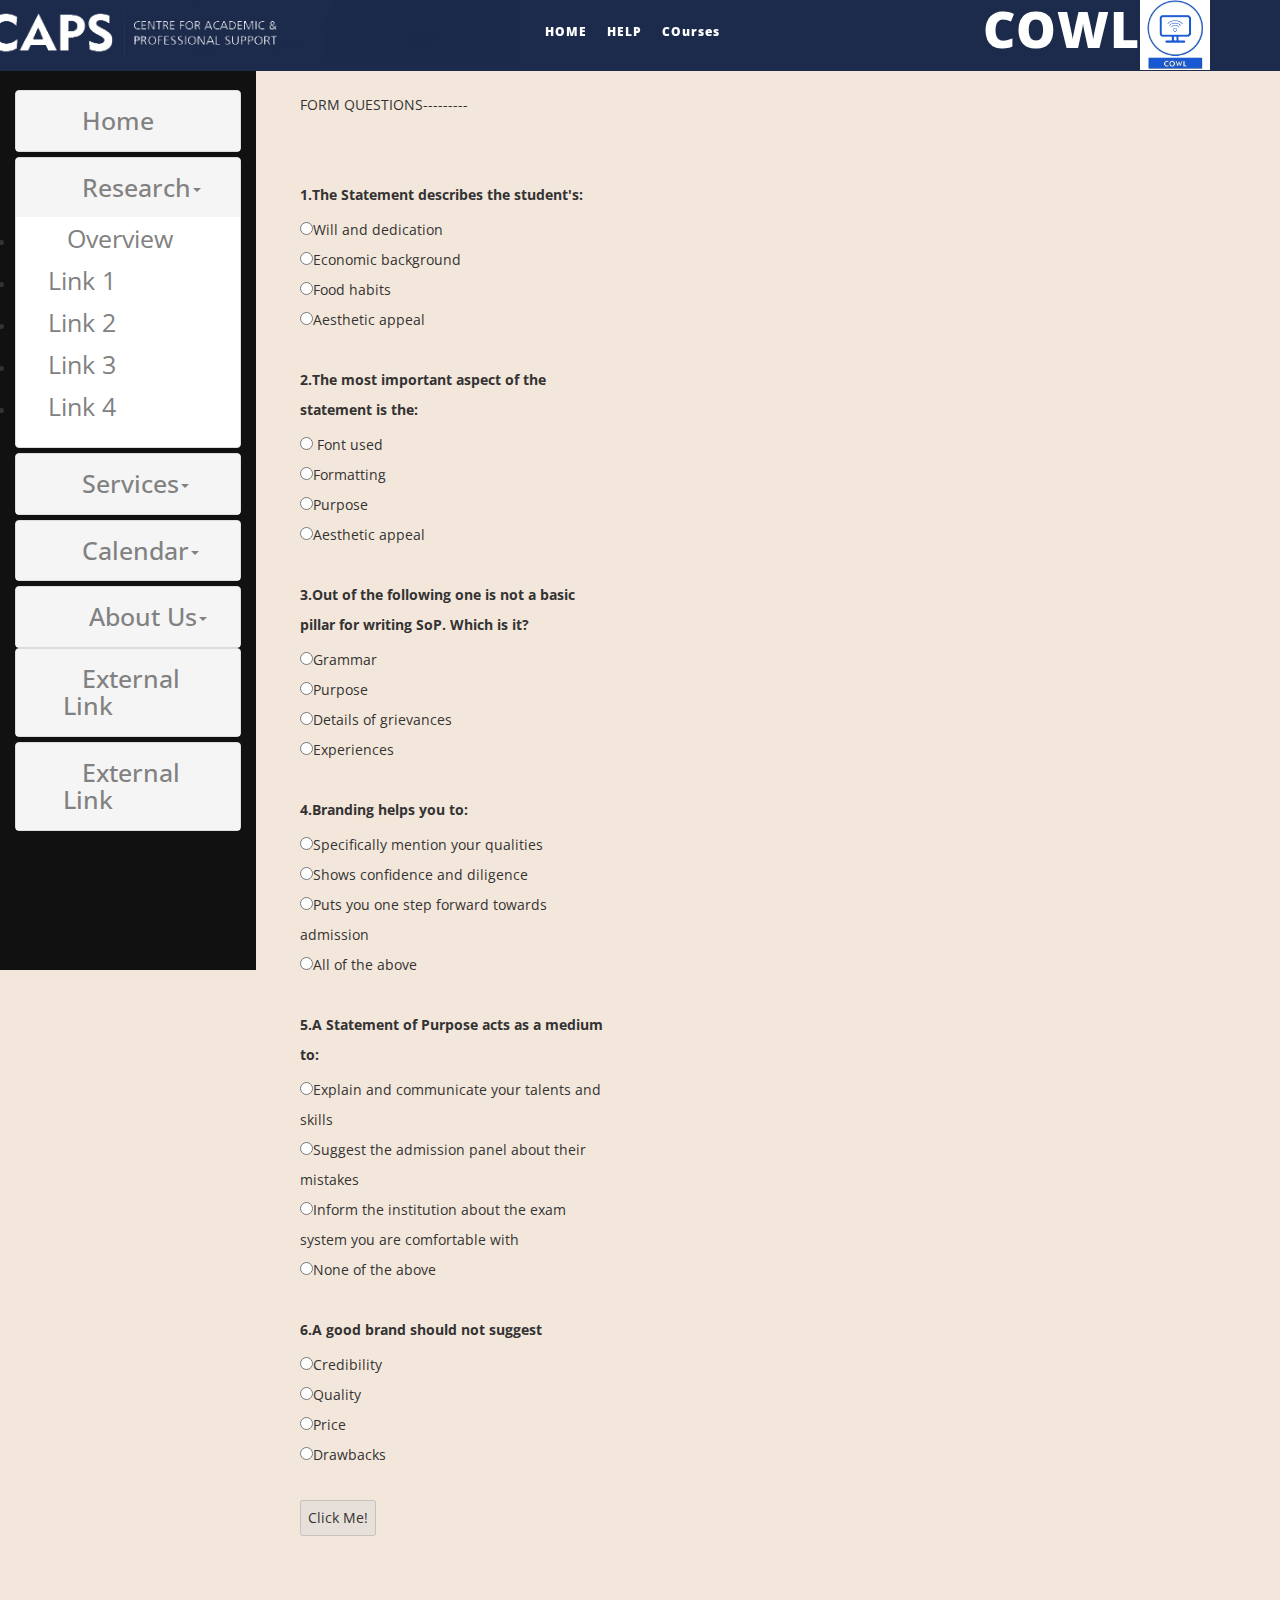
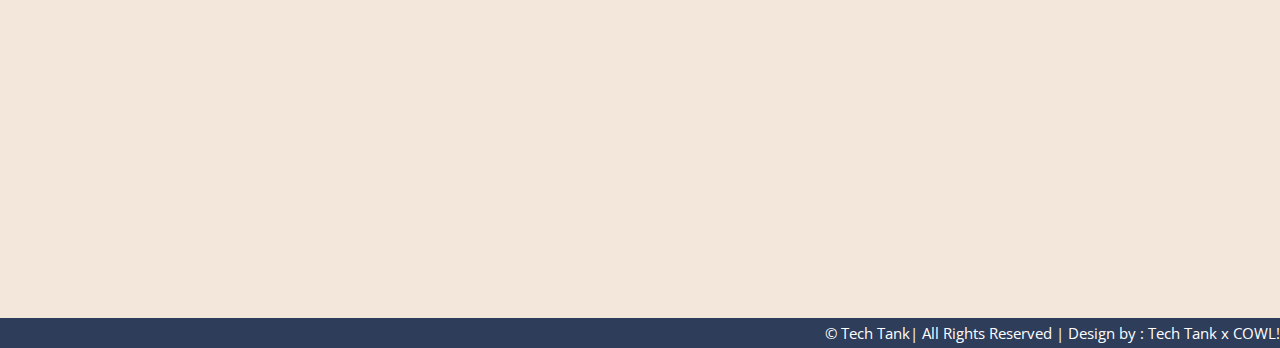
==== ques1_2.html @ 12aa324f "first commit" ====
<!DOCTYPE html>
<html xmlns="http://www.w3.org/1999/xhtml">
<head>
    <meta charset="utf-8" />
    <meta name="viewport" content="width=device-width, initial-scale=1, maximum-scale=1" />
    <meta name="description" content="" />
    <meta name="author" content="" />
    <title>COWL x CAPS</title>
    <!-- BOOTSTRAP CORE STYLE CSS -->
    <link href="assets/css/bootstrap.css" rel="stylesheet" />
    <!-- FONT AWESOME CSS -->
<link href="assets/css/font-awesome.min.css" rel="stylesheet" />
     <!-- FLEXSLIDER CSS -->
<link href="assets/css/flexslider.css" rel="stylesheet" />
    <!-- CUSTOM STYLE CSS -->
    <link href="assets/css/style.css" rel="stylesheet" />    
  <!-- Google	Fonts -->
	<link href='http://fonts.googleapis.com/css?family=Open+Sans:400,700,300' rel='stylesheet' type='text/css' />
    
    
    <script>


function validate_ans()
{
	window.location.href = 'ques_3.html';
}


function myfunction()
{
	var correctAnswers = 0;

	var q1=document.f1.ques1;  
	var q2=document.f1.ques2;  
	var q3=document.f1.ques3;  
	var q4=document.f1.ques4; 
	var q5=document.f1.ques5;  
	var q6=document.f1.ques6;

		
  
	var k=0;

	for(var j=0;j<q1.length;j++)
	{
	   if(q1[j].checked)
		{
		k=1;
		if(q1[j].value == 'Will and dedication') 
		{
	            	correctAnswers++;
		}
        }
    }
	for(var j=0;j<q2.length;j++)
	{
	   if(q2[j].checked)
		{
		k=2;
		if(q2[j].value == 'Purpose') 
		{
	            	correctAnswers++;
		}
		}
	}
	for(var j=0;j<q3.length;j++)
	{
	   if(q3[j].checked)
		{
		k=3;
		if(q3[j].value == 'Details of grievances') 
		{
	            	correctAnswers++;
		}
		}
	}
	for(var j=0;j<q4.length;j++)
	{
	   if(q4[j].checked)
		{
		k=4;
		if(q4[j].value == 'All of the above') 
		{
	            	correctAnswers++;
		}
		}
	}
	for(var j=0;j<q5.length;j++)
	{
	   if(q5[j].checked)
		{
		k=5;
		if(q5[j].value == 'Explain and communicate your talents and skills') 
		{
	            	correctAnswers++;
		}
		}
	}
	for(var j=0;j<q6.length;j++)
	{
	   if(q6[j].checked)
		{
		k=6;
		if(q6[j].value == 'Drawbacks') 
		{
	            	correctAnswers++;
		}
		}
	}
	if(k==6)
	{
		document.getElementById("p1").disabled = false;     
		//alert("You can move to next page"); 
		alert(correctAnswers);

	}


}

function button_disable()
{
document.getElementById("p1").disabled = true;
}
</script>
</head>
<body onload =button_disable()>
    <div class="navbar navbar-inverse navbar-fixed-top" id="menu">
        <div class="container ">
             <a class="navbar-right navbar-center text" href="#">COWL<img class="logo-custom" src="assets/img/COWL.jpg" height="70px"></a>
            <div class="navbar-header navbar-center">
                <button type="button" class="navbar-toggle" data-toggle="collapse" data-target=".navbar-collapse">
                    <span class="icon-bar"></span>
                    <span class="icon-bar"></span>
                    <span class="icon-bar"></span>
                    
                </button>
                <a class="navbar-brand" href="#"><img class="logo-custom" src="assets/img/caps_logo.png" width="550px"></a>
                
            </div>
            <div class="navbar-collapse collapse move-me">
                <ul class="nav navbar-nav navbar-center">
                    <li><a href="#">HOME</a></li>
                    <li><a href="#">HELP</a></li>
                    <li><a href="#">COurses</a></li>
                </ul>
            </div>
           
        </div>
       
    </div>
     <div class="sidenav">
           <div id="sidenav1">
    <div class="navbar-header">
      <button type="button" class="navbar-toggle" data-toggle="collapse" data-target="#sideNavbar"> <span class="icon-bar"></span> <span class="icon-bar"></span> <span class="icon-bar"></span> </button>
    </div>
    <div class="collapse navbar-collapse" id="sideNavbar">
      <div class="panel-group" id="accordion">
        <div class="panel panel-default">
          <div class="panel-heading">
            <h4 class="panel-title"><a href=""><span class="glyphicon glyphicon-home"></span>Home</a> </h4>
          </div>
        </div>
        <div class="panel panel-default">
          <div class="panel-heading">
            <h4 class="panel-title"> <a data-toggle="collapse" data-parent="#accordion" href="#collapseOne"><span class="glyphicon glyphicon-book"> </span>Research<span class="caret"></span></a> </h4>
          </div>
          <!-- Note: By adding "in" after "collapse", it starts with that particular panel open by default; remove if you want them all collapsed by default --> 
          <div id="collapseOne" class="panel-collapse collapse in">
            <ul class="list-group">
              <li class="navlink2"><a href=""><span class="glyphicon glyphicon-book"></span>Overview</a></li>
              <li><a href="" class="navlink">Link 1</a></li>
              <li><a href="" class="navlink">Link 2</a></li>
              <li><a href="" class="navlink">Link 3</a></li>
              <li><a href="" class="navlink">Link 4</a></li>
            </ul>
          </div>
        </div>
        <div class="panel panel-default">
          <div class="panel-heading">
            <h4 class="panel-title"> <a data-toggle="collapse" data-parent="#accordion" href="#collapseTwo"><span class="glyphicon glyphicon-cog"> </span>Services<span class="caret"></span></a> </h4>
          </div>
          <div id="collapseTwo" class="panel-collapse collapse">
            <ul class="list-group">
              <li class="navlink2"><a href="" class="navlink"><span class="glyphicon glyphicon-cog"></span>Overview</a></li>
              <li><a href="" class="navlink">Link 1</a></li>
              <li><a href="" class="navlink">Link 2</a></li>
              <li><a href="" class="navlink">Link 3</a></li>
            </ul>
          </div>
        </div>
        <div class="panel panel-default">
          <div class="panel-heading">
            <h4 class="panel-title"> <a data-toggle="collapse" data-parent="#accordion" href="#collapseThree"><span class="glyphicon glyphicon-calendar"> </span>Calendar<span class="caret"></span></a> </h4>
          </div>
          <div id="collapseThree" class="panel-collapse collapse">
            <ul class="list-group">
              <li class="navlink2"><a href=""><span class="glyphicon glyphicon-calendar"></span>Overview</a></li>
              <li><a href="" class="navlink">Link 1</a></li>
              <li><a href="" class="navlink">Link 2</a></li>
              <li><a href="" class="navlink">Link 3</a></li>
              <li><a href="" class="navlink">Link 4</a></li>
            </ul>
          </div>
        </div>
        <div class="panel panel-default">
          <div class="panel-heading">
            <h4 class="panel-title"> <a data-toggle="collapse" data-parent="#accordion" href="#collapseFour"><span class="glyphicon glyphicon-user"></span> About Us<span class="caret"></span></a></h4>
          </div>
          <div id="collapseFour" class="panel-collapse collapse">
            <ul class="list-group">
              <li><a href="" class="navlink">Link 1</a></li>
              <li><a href="" class="navlink">Link 2</a></li>
              <li><a href="" class="navlink">Link 3</a></li>
              <li><a href="" class="navlink">Link 4</a></li>
              <li><a href="" class="navlink">Link 5</a></li>
            </ul>
          </div>
        </div>
        <!-- This is in case you want to add additional links that will only show once the Nav button is engaged; delete if you don't need -->
        <div class="menu-hide">
          <div class="panel panel-default">
            <div class="panel-heading">
              <h4 class="panel-title"><a href=""><span class="glyphicon glyphicon-new-window"></span>External Link</a> </h4>
            </div>
          </div>
          <div class="panel panel-default">
            <div class="panel-heading">
              <h4 class="panel-title"><a href=""><span class="glyphicon glyphicon-new-window"></span>External Link</a> </h4>
            </div>
          </div>
        </div>
        <!-- end hidden Menu items --> 
      </div>
            
        </div>
         </div>
    </div>
    
    <!--END OF ALL MENUS---->
    
    <div class="main">
        <div class="row">
        <div class="col-lg-4 col-md-4 col-sm-4">
            <form name="f1" action="">
FORM QUESTIONS--------- <br><br><br>
<label>1.The Statement describes the student's:</label>
<br><input type="radio"  onclick="myfunction()" name="ques1" value="ans1">Will and dedication<br>
   <input type="radio" onclick="myfunction()" name="ques1" value="ans2">Economic background<br>
   <input type="radio" onclick="myfunction()" name="ques1" value="ans3">Food habits<br>
   <input type="radio" onclick="myfunction()" name="ques1" value="ans4">Aesthetic appeal<br><br>

<label>2.The most important aspect of the statement is the:</label>
<br><input type="radio" onclick="myfunction()" name="ques2" value="ans1"> Font used<br>
   <input type="radio" onclick="myfunction()" name="ques2" value="ans2">Formatting<br>
   <input type="radio" onclick="myfunction()" name="ques2" value="ans3">Purpose<br>
   <input type="radio" onclick="myfunction()" name="ques2" value="ans4">Aesthetic appeal <br><br>

<label>3.Out of the following one is not a basic pillar for writing SoP. Which is it?</label>
<br><input type="radio" onclick="myfunction()" name="ques3" value="ans1">Grammar<br>
   <input type="radio" onclick="myfunction()" name="ques3" value="ans2">Purpose<br>
   <input type="radio"  onclick="myfunction()" name="ques3" value="ans3">Details of grievances<br>
   <input type="radio" onclick="myfunction()" name="ques3" value="ans4">Experiences <br><br>

<label>4.Branding helps you to:</label>
<br><input type="radio" onclick="myfunction()" name="ques4" value="ans1">Specifically mention your qualities<br>
   <input type="radio" onclick="myfunction()" name="ques4" value="ans2">Shows confidence and diligence<br>
   <input type="radio" onclick="myfunction()" name="ques4" value="ans3">Puts you one step forward towards admission<br>
   <input type="radio" onclick="myfunction()" name="ques4" value="ans4">All of the above<br><br>


<label>5.A Statement of Purpose acts as a medium to:</label>
<br><input type="radio" onclick="myfunction()" name="ques5" value="ans1">Explain and communicate your talents and skills<br>
   <input type="radio" onclick="myfunction()" name="ques5" value="ans2">Suggest the admission panel about their mistakes <br>
   <input type="radio" onclick="myfunction()" name="ques5" value="ans3">Inform the institution about the exam system you are comfortable with <br>
   <input type="radio" onclick="myfunction()" name="ques5" value="ans4">None of the above<br><br>


<label>6.A good brand should not suggest</label>
<br><input type="radio" onclick="myfunction()" name="ques6" value="ans1">Credibility<br>
   <input type="radio" onclick="myfunction()" name="ques6" value="ans2">Quality<br>
   <input type="radio" onclick="myfunction()" name="ques6" value="ans3">Price<br>
   <input type="radio" onclick="myfunction()" name="ques6" value="ans4">Drawbacks<br><br>


<button type="button" id ="p1" onclick = "validate_ans()">Click Me!</button> 
</form>
           


        </div>
        </div>
             <div class="row set-row-pad"  >
    <div class="col-lg-4 col-md-4 col-sm-4   col-lg-offset-1 col-md-offset-1 col-sm-offset-1 " data-scroll-reveal="enter from the bottom after 0.4s">

                    <h2 ><strong>Our Location </strong></h2>
        <hr />
                    <div >
                        <h4>Room No. 910, 9th Floor, Central Block,</h4>
                        <h4>Christ University,<br>Bangalore-560029</h4>
                        <h4><strong>Call:</strong>  # </h4>
                        <h4><strong>Email: </strong>info@caps.christuniversity.in</h4>
                        <h4><strong>Website: </strong>www.christuniversity.in</h4>
                    </div>
                </div>
                </div>
               
     <!-- CONTACT SECTION END-->
   
    </div>
     <div id="footer">
        
          &copy Tech Tank| All Rights Reserved |  <a href="http://binarytheme.com" style="color: #fff" target="#">Design by : Tech Tank x COWL!</a>
    </div>
     <!-- FOOTER SECTION END-->
   
    <!--  Jquery Core Script -->
    <script src="assets/js/jquery-1.10.2.js"></script>
    <!--  Core Bootstrap Script -->
    <script src="assets/js/bootstrap.js"></script>
    <!--  Flexslider Scripts --> 
         <script src="assets/js/jquery.flexslider.js"></script>
     <!--  Scrolling Reveal Script -->
    <script src="assets/js/scrollReveal.js"></script>
    <!--  Scroll Scripts --> 
    <script src="assets/js/jquery.easing.min.js"></script>
    <!--  Custom Scripts --> 
         <script src="assets/js/custom.js"></script>
        

</body>
</html>
---- assets/css/style.css ----
/*=============================================================
    Authour URI: www.binarytheme.com
    License: Commons Attribution 3.0

    http://creativecommons.org/licenses/by/3.0/

    100% To use For Personal And Commercial Use.
    IN EXCHANGE JUST GIVE US CREDITS AND TELL YOUR FRIENDS ABOUT US
   
    ========================================================  */

/* =============================================================
   GENERAL STYLES
 ============================================================ */
body {
    font-family: 'Open Sans', sans-serif;
    line-height: 30px;
    font-size: 14px;
    background: #F3E7DB;
}

.set-pad {
    padding-top:35px;
}
.set-row-pad {
    padding-top:30px;
    padding-bottom:50px;
}
/*=====================================
  NAVBAR STYLES 
    ===================================*/

.logo-custom {
    max-height: 100px;
}

#menu {
    background-color: rgba(28, 43, 75, 1);
    color: #fff;
    font-size: 12px;
    font-weight: 900;
    letter-spacing: 1px;
    min-height: 70px;
}


.navbar-inverse {
    border-color: transparent;
}

    .navbar-inverse .navbar-nav > li > a, .navbar-inverse .navbar-nav > li > a:hover {
        color: #FFF;
        padding: 22px 10px;
    }

.slidernew {
    background-color: rgba(28, 43, 75, 1);
}

/*=====================================
  HOME STYLES 
    ===================================*/
.home-sec {
    padding-top: 10px;
    padding-bottom: 60px;
    background: url(../img/header.jpg) no-repeat center center;
    padding: 0;
    -webkit-background-size: cover;
    background-size: cover;
    color: #fff;
    background-attachment: fixed;
}

    .home-sec .overlay {
        background: rgba(38, 57, 88, 0.89);
        min-height: 500px;
    }

    .home-sec h1 {
        color: #fff;
        font-weight: 900;
        font-size: 50px;
        text-transform: uppercase;
        padding-bottom: 35px;
    }

    .home-sec h3 {
        text-transform: uppercase;
    }



.set-flexi {
    -webkit-box-shadow: 0 1px 4px rgba(0, 0, 0, 0);
    -moz-box-shadow: 0 1px 4px rgba(0, 0, 0, 0);
    -o-box-shadow: 0 1px 4px rgba(0, 0, 0, 0);
    box-shadow: 0 1px 4px rgba(0, 0, 0, 0);
    background-color: transparent;
    border: 0px solid #000;
    padding-top: 120px;
}

.flex-control-nav {
    display: none!important;
}

.set-flexi a {
    margin: 5px;
}
/*=====================================
  TAG LINE STYLES 
    ===================================*/

.tag-line {
    background: #E9E9E9;
    color: #000;
}

    .tag-line h2 {
        font-size: 20px;
        font-weight: 900;
        padding: 5px 10px 10px 5px;
        color: #005E5A;
    }

        .tag-line h2 > i {
            margin-left: 8px;
            margin-right: 8px;
        }
/*=====================================
  HEADER LINE STYLES 
    ===================================*/
.header-line {
    font-weight: 900;
    font-size: 25px;
    padding-bottom: 5px;
    padding-top: 25px;
    color: #000;
}

h1::after {
    content: " ";
    border: solid 2px #2f9484;
    display: block;
    width: 200px;
    margin: 12px auto;
}

/*=====================================
  ABOUT STYLES 
  ===================================*/
.about-div {
    padding: 30px;
    border: solid rgba(38, 57, 88, 0.89);
    box-shadow:  7px 5px 5px #666666;
}

.icon-round-border {
    border: 10px double #1A94C4;
    color: #2f9484;
    text-align: center;
    padding-top: 15px;
    height: 100px;
    width: 100px;
    border-radius: 50%;
    cursor: pointer;
    -webkit-transition: 0.3s;
    -moz-transition: 0.3s;
    -o-transition: 0.3s;
    transition: 0.3s;
}

    .icon-round-border:hover {
        color: #fff;
        border: 10px double #fff;
        background-color: #1A94C4;
        -webkit-transition: 0.3s;
        -moz-transition: 0.3s;
        -o-transition: 0.3s;
        transition: 0.3s;
    }

.about-div hr {
    border: 1px solid #1A94C4;
}

.about-div h3 {
    font-size: 25px;
    font-weight: 700;
    text-transform: uppercase;
}

.about-div p {
    padding-top: 10px;
}

.btn-set {
    border-radius: 0px;
    -webkit-border-radius: 0px;
    -moz-border-radius: 0px;
    margin-bottom: 20px;
}
/*=====================================
  FACULTY STYLES 
  ===================================*/
#faculty-sec {
    background-color: #000;
    color: #fff;
}

    #faculty-sec .header-line {
        color: #fff;
    }
.faculty-div h4 {
    line-height:30px;
    font-weight:700;
}
.faculty-div {
    padding: 30px;
    clear: both;
}

    .faculty-div hr {
        border: 1px solid #1A94C4;
    }

    .faculty-div h3 {
        font-size: 25px;
        font-weight: 700;
        text-transform: uppercase;
    }

    .faculty-div p {
        padding-top: 10px;
        padding-bottom: 15px;
    }

    .faculty-div img {
        border: 10px double #fff;
    }

/*=====================================
  CONTACT STYLES 
  ===================================*/
#contact-sec {
    padding-top: 10px;
    padding-bottom: 60px;
    background: url(../img/contact.jpg) no-repeat center center;
    padding: 0;
    -webkit-background-size: cover;
    background-size: cover;
    color: #fff;
    background-attachment: fixed;
}

#contact-sec .overlay {
        background: rgba(0, 0, 0, 0.76);
        min-height: 600px;
    }

    #contact-sec h1 {
        color:#fff;
    }
#contact-sec .form-control{
    background-color:rgba(255, 255, 255, 0);
    color:#fff;
}
/*=====================================
  Footer STYLES 
  ===================================*/
#footer {
    /*padding:5px 20px;*/
    background-color:#2d3d5a;
    text-align:right;
    color:#fff;
    font-size:15px;
    
    
}

.text
{
    color: white;
    font-size: 50px;
    
}



.sidenav {
    
    height: 100%;
    width: 20%;
    position: fixed;
    z-index: 1;
    top: 70px;
    background-color: #111;
    overflow-x: hidden;
    padding-top: 20px;
    
}

.sidenav a {
    padding: 6px 6px 6px 32px;
    text-decoration: none;
    font-size: 25px;
    color: #818181;
    display: block;
}

.sidenav a:hover {
    color: #cc982d;
}

.main {
    margin-left: 300px; /* Same as the width of the sidenav */
    margin-top: 90px;
}

@media screen and (max-height: 450px) {
  .sidenav {padding-top: 0px;}
  .sidenav a {font-size: 18px;}
}
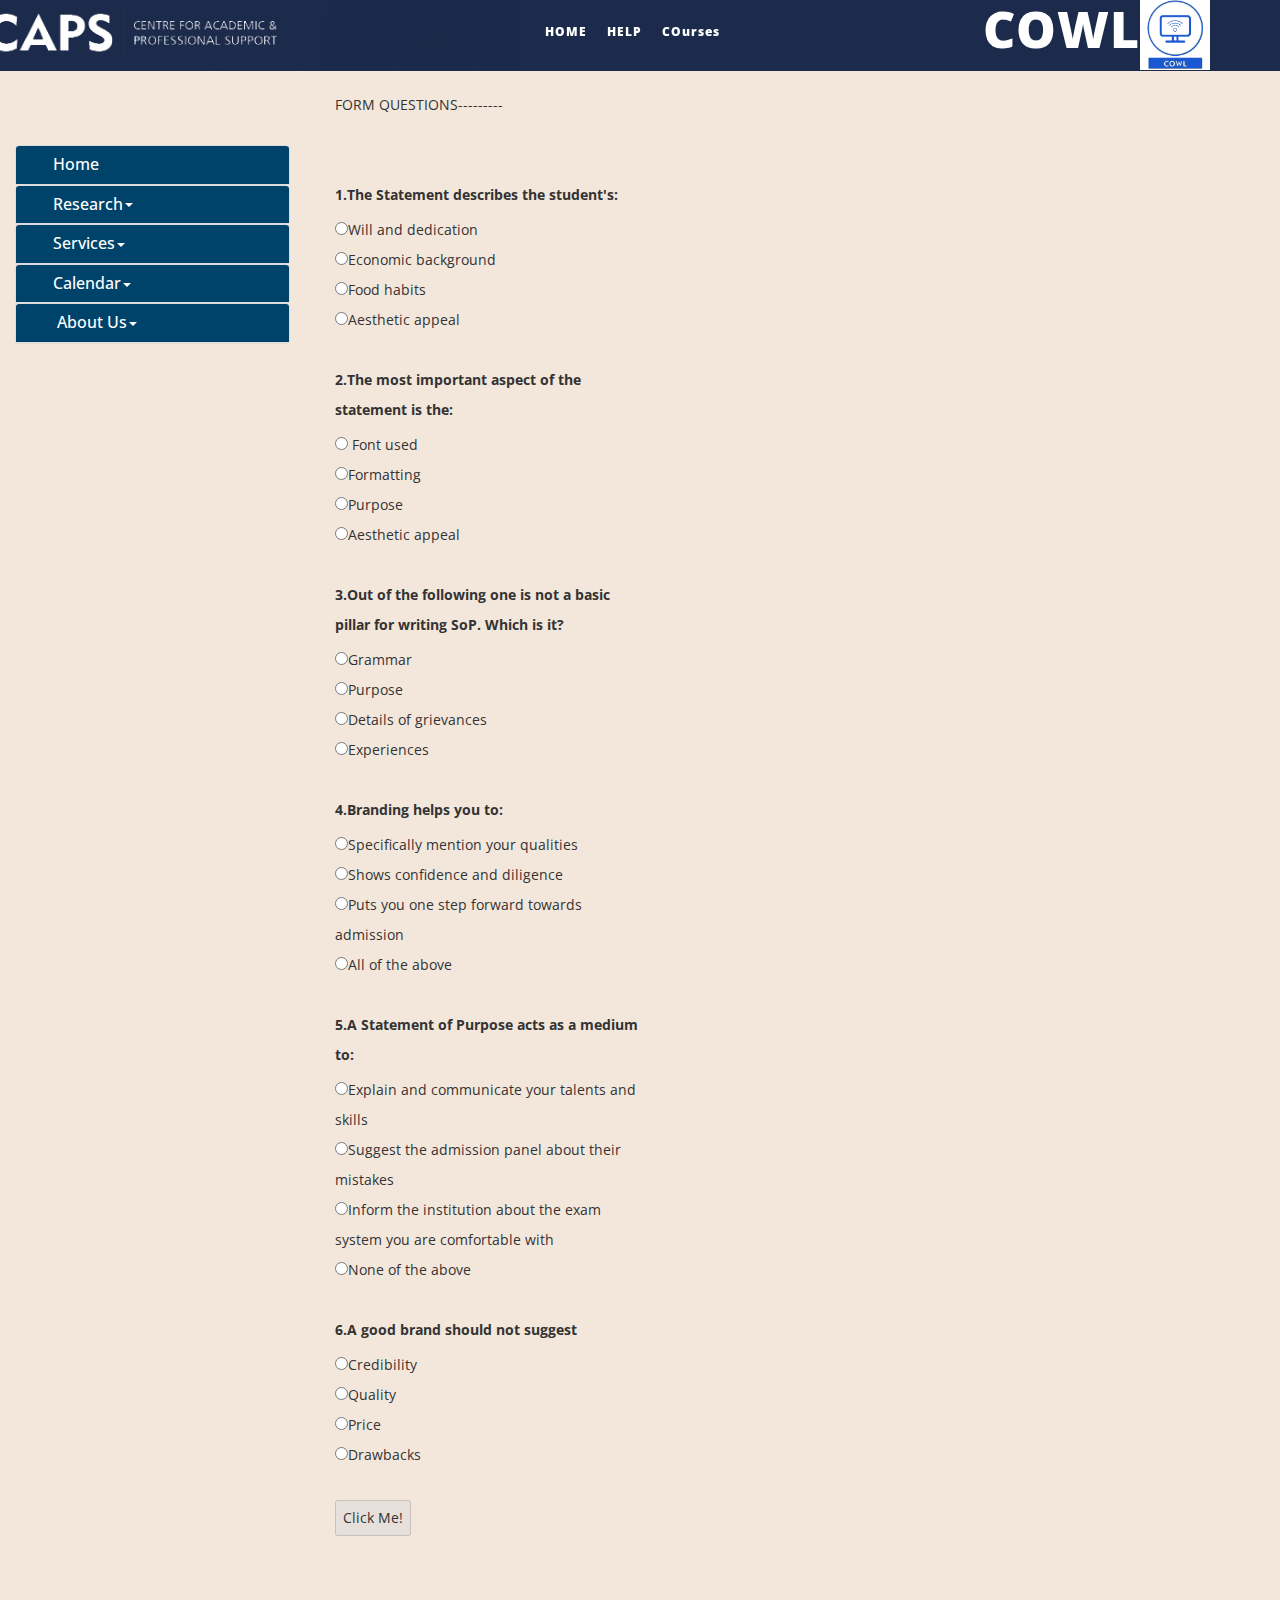
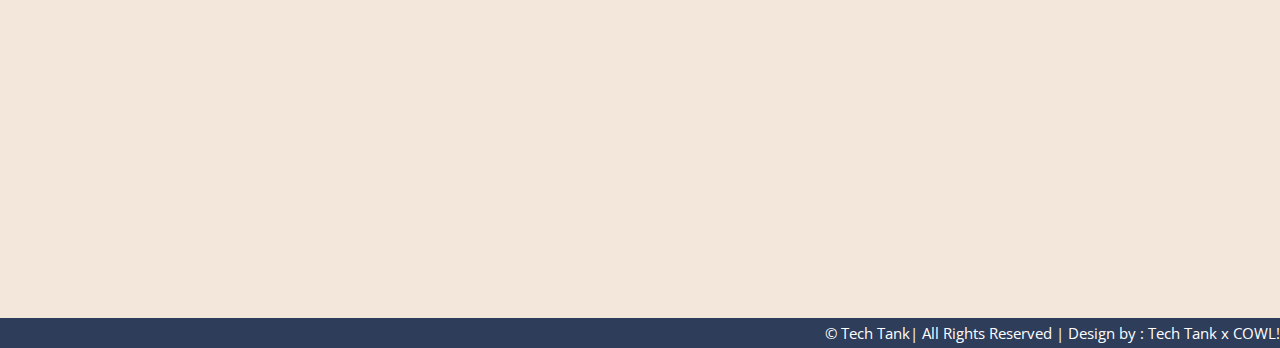
==== commit fc6a88c5: "first commit" ====
--- a/ques1_2.html
+++ b/ques1_2.html
@@ -150,9 +150,9 @@
         </div>
        
     </div>
-     <div class="sidenav">
-           <div id="sidenav1">
-    <div class="navbar-header">
+    <div class="col-md-3 margin_top_sidenav">
+  <div id="sidenav1">
+    <div class="navbar-header ">
       <button type="button" class="navbar-toggle" data-toggle="collapse" data-target="#sideNavbar"> <span class="icon-bar"></span> <span class="icon-bar"></span> <span class="icon-bar"></span> </button>
     </div>
     <div class="collapse navbar-collapse" id="sideNavbar">
@@ -167,7 +167,7 @@
             <h4 class="panel-title"> <a data-toggle="collapse" data-parent="#accordion" href="#collapseOne"><span class="glyphicon glyphicon-book"> </span>Research<span class="caret"></span></a> </h4>
           </div>
           <!-- Note: By adding "in" after "collapse", it starts with that particular panel open by default; remove if you want them all collapsed by default --> 
-          <div id="collapseOne" class="panel-collapse collapse in">
+          <div id="collapseOne" class="panel-collapse collapse"><!-- <div id="collapseOne" class="panel-collapse collapse in">  FOR AN OPEN PANEL-->
             <ul class="list-group">
               <li class="navlink2"><a href=""><span class="glyphicon glyphicon-book"></span>Overview</a></li>
               <li><a href="" class="navlink">Link 1</a></li>
@@ -233,11 +233,9 @@
         </div>
         <!-- end hidden Menu items --> 
       </div>
-            
-        </div>
-         </div>
-    </div>
-    
+    </div>
+  </div>
+</div>
     <!--END OF ALL MENUS---->
     
     <div class="main">
--- a/assets/css/style.css
+++ b/assets/css/style.css
@@ -286,38 +286,125 @@
 }
 
 
-
-.sidenav {
+/********* SIDE NAV BAR ***********/
+.margin_top_sidenav
+{
+    margin-top: 20px;
+}
+a {
     
-    height: 100%;
-    width: 20%;
-    position: fixed;
-    z-index: 1;
-    top: 70px;
-    background-color: #111;
-    overflow-x: hidden;
-    padding-top: 20px;
-    
-}
-
-.sidenav a {
-    padding: 6px 6px 6px 32px;
-    text-decoration: none;
-    font-size: 25px;
-    color: #818181;
-    display: block;
-}
-
-.sidenav a:hover {
-    color: #cc982d;
-}
-
-.main {
-    margin-left: 300px; /* Same as the width of the sidenav */
+color:#000;
+}
+
+li {
+list-style:none;
+} 
+
+.panel-default>.panel-heading {
+    color: #fff;
+    background-color: #00436a;
+    border-color: #ddd;
+}
+
+.panel-group .panel+.panel {
+    margin-top: 0px;
+}
+.panel-group {
+	margin-top: 35px;
+}
+.panel-collapse {
+	background-color:rgba(220, 213, 172, 0.5);
+}
+
+.glyphicon { 
+margin-right:10px; 
+}
+
+
+ul.list-group {
+	margin:0px;
+}
+
+ul.bulletlist li {
+	list-style:disc;
+}
+
+
+ul.list-group  li a {
+ display:block;
+ padding:5px 0px 5px 15px;
+ text-decoration:none;
+}
+
+ul.list-group li {
+	border-bottom: 1px dotted rgba(0,0,0,0.2);
+}
+	
+
+ul.list-group  li a:hover, ul li a:focus {
+ color:#fff;
+ background-color: #00436a;
+}
+
+.panel-title a:hover,
+.panel-title a:active,
+.panel-title a:focus,
+.panel-title .open a:hover,
+.panel-title .open a:active,
+.panel-title .open a:focus
+ {
+	text-decoration:none;
+	color:#fff;
+}
+
+.panel-title>.small, .panel-title>.small>a, .panel-title>a, .panel-title>small, .panel-title>small>a {
+        display: block;
+}
+
+@media (min-width: 768px){
+.navbar-collapse.collapse 
+	{
+        
+    display: block!important;
+    height: auto!important;
+    padding-bottom: 0;
+    overflow: visible!important;
+	padding-left:0px; 
+}
+}
+
+@media (min-width: 992px){
+.menu-hide {
+    display: none;
+}
+
+}
+.menu-hide .panel-default>.panel-heading {
+    color: #fff;
+    background-color: #8e8c8c;
+    border-color: #ddd;
+}
+
+/********** END SIDEBAR *************/
+
+/********** NAVBAR TOGGLE *************/
+
+.navbar-toggle .icon-bar {
+    background-color: #fff;
+}
+.navbar-toggle {
+      
+    padding: 11px 10px;
+    margin-top: 8px;
+    margin-right: 15px;
+    margin-bottom: 8px;
+    background-color: #a32638;
+    border-radius: 0px;
+}
+
+/********** END NAVBAR TOGGLE *************/
+.main
+{
     margin-top: 90px;
-}
-
-@media screen and (max-height: 450px) {
-  .sidenav {padding-top: 0px;}
-  .sidenav a {font-size: 18px;}
+    margin-left: 300px;
 }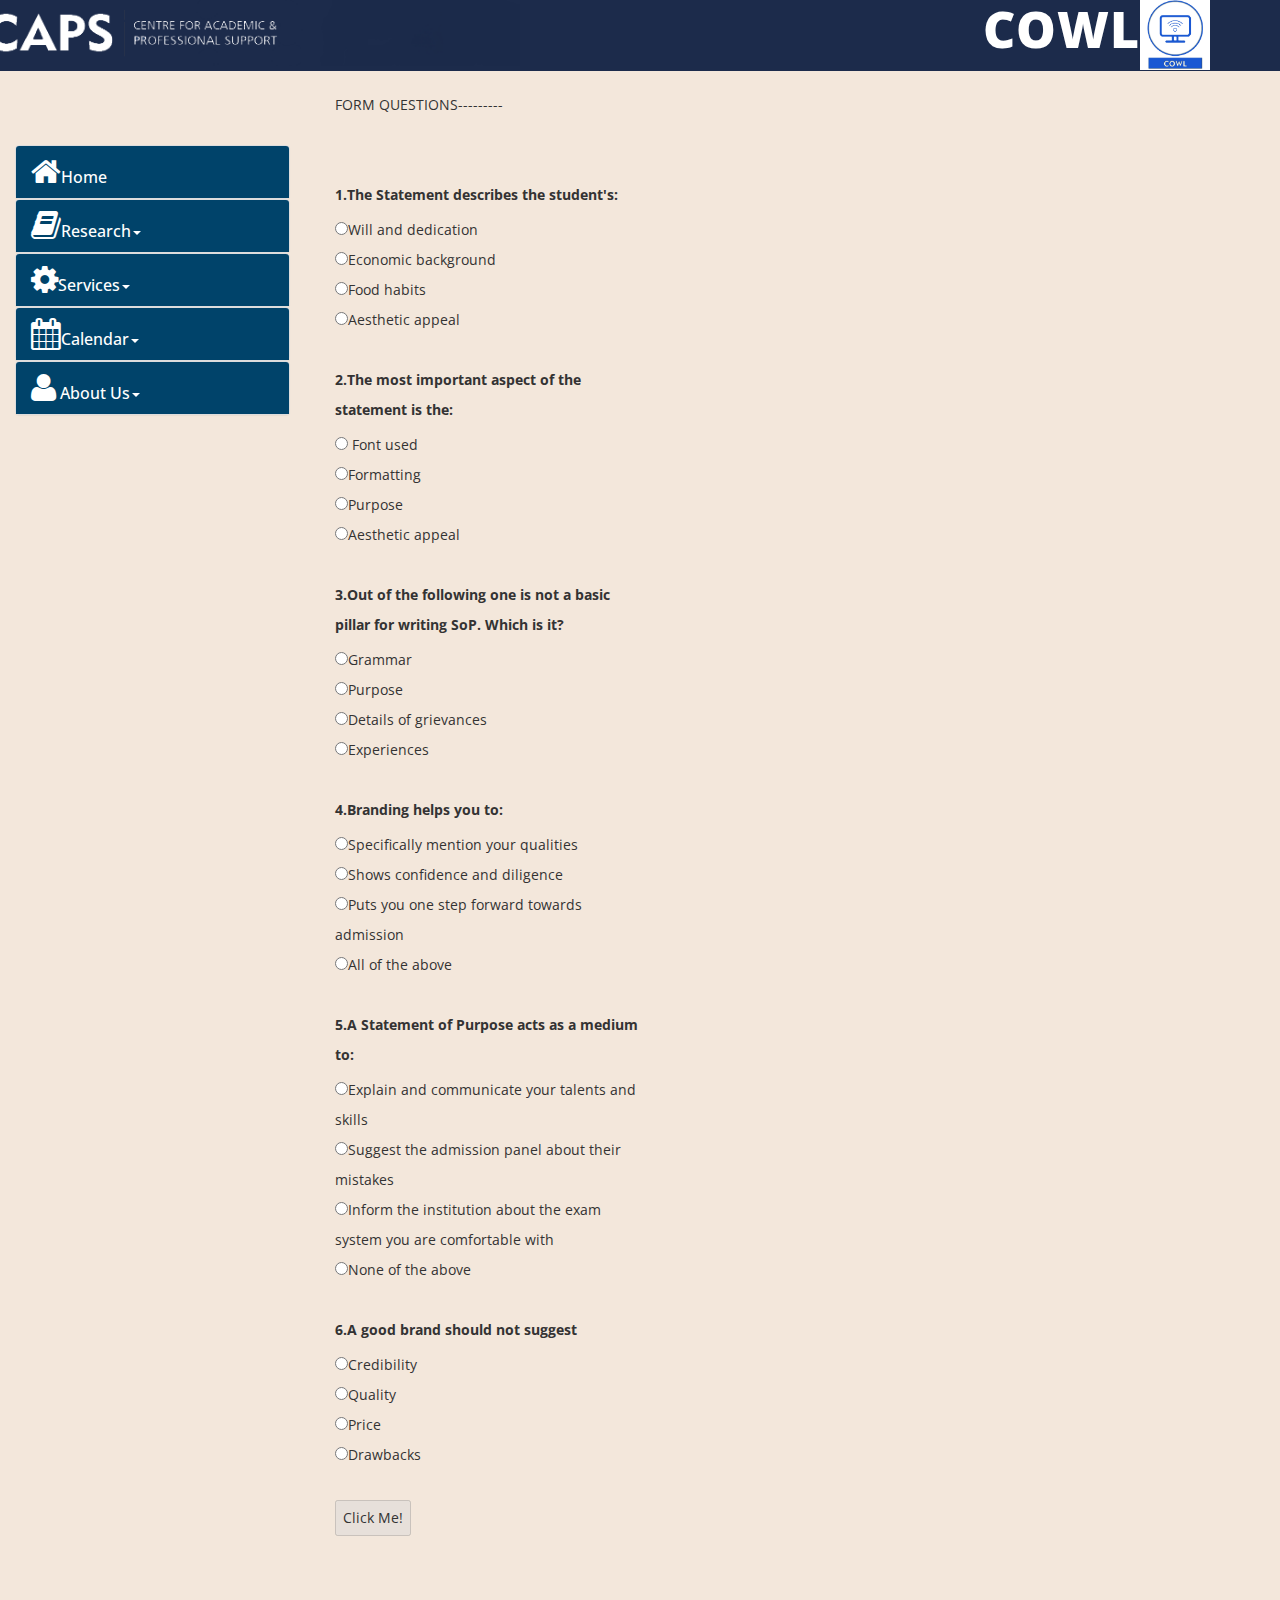
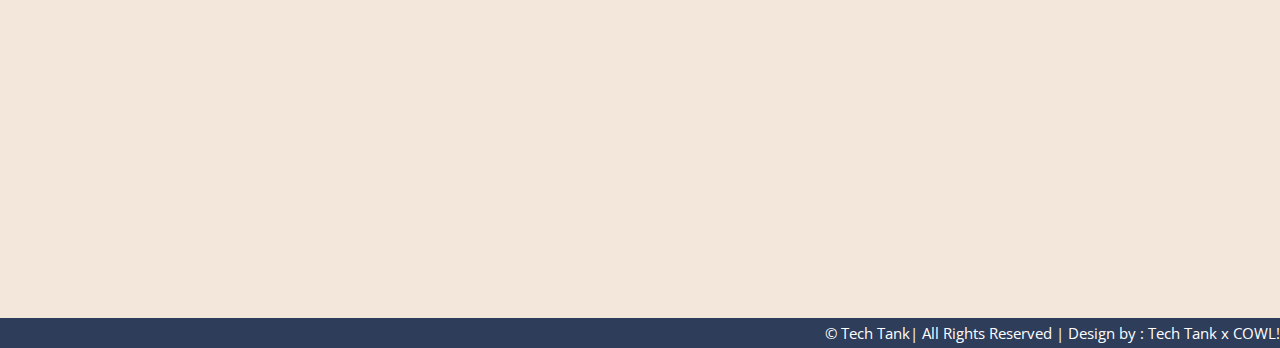
==== commit babb70bd: "first commit" ====
--- a/ques1_2.html
+++ b/ques1_2.html
@@ -128,7 +128,7 @@
 <body onload =button_disable()>
     <div class="navbar navbar-inverse navbar-fixed-top" id="menu">
         <div class="container ">
-             <a class="navbar-right navbar-center text" href="#">COWL<img class="logo-custom" src="assets/img/COWL.jpg" height="70px"></a>
+             <div class="navbar-right navbar-center text" href="#">COWL<img class="logo-custom" src="assets/img/COWL.jpg" height="70px"></div>
             <div class="navbar-header navbar-center">
                 <button type="button" class="navbar-toggle" data-toggle="collapse" data-target=".navbar-collapse">
                     <span class="icon-bar"></span>
@@ -139,13 +139,13 @@
                 <a class="navbar-brand" href="#"><img class="logo-custom" src="assets/img/caps_logo.png" width="550px"></a>
                 
             </div>
-            <div class="navbar-collapse collapse move-me">
+          <!--  <div class="navbar-collapse collapse move-me">
                 <ul class="nav navbar-nav navbar-center">
                     <li><a href="#">HOME</a></li>
                     <li><a href="#">HELP</a></li>
-                    <li><a href="#">COurses</a></li>
+                    <li><a href="#">Courses</a></li>
                 </ul>
-            </div>
+            </div> -->
            
         </div>
        
@@ -159,17 +159,17 @@
       <div class="panel-group" id="accordion">
         <div class="panel panel-default">
           <div class="panel-heading">
-            <h4 class="panel-title"><a href=""><span class="glyphicon glyphicon-home"></span>Home</a> </h4>
-          </div>
-        </div>
-        <div class="panel panel-default">
-          <div class="panel-heading">
-            <h4 class="panel-title"> <a data-toggle="collapse" data-parent="#accordion" href="#collapseOne"><span class="glyphicon glyphicon-book"> </span>Research<span class="caret"></span></a> </h4>
+            <h4 class="panel-title"><a href=""><span class="fa fa-home fa-2x"></span>Home</a> </h4>
+          </div>
+        </div>
+        <div class="panel panel-default">
+          <div class="panel-heading">
+            <h4 class="panel-title"> <a data-toggle="collapse" data-parent="#accordion" href="#collapseOne"><span class="fa fa-book fa-2x"> </span>Research<span class="caret"></span></a> </h4>
           </div>
           <!-- Note: By adding "in" after "collapse", it starts with that particular panel open by default; remove if you want them all collapsed by default --> 
           <div id="collapseOne" class="panel-collapse collapse"><!-- <div id="collapseOne" class="panel-collapse collapse in">  FOR AN OPEN PANEL-->
             <ul class="list-group">
-              <li class="navlink2"><a href=""><span class="glyphicon glyphicon-book"></span>Overview</a></li>
+              <li class="navlink2"><a href=""><span class="fa fa-book fa-2x"></span>Overview</a></li>
               <li><a href="" class="navlink">Link 1</a></li>
               <li><a href="" class="navlink">Link 2</a></li>
               <li><a href="" class="navlink">Link 3</a></li>
@@ -179,11 +179,11 @@
         </div>
         <div class="panel panel-default">
           <div class="panel-heading">
-            <h4 class="panel-title"> <a data-toggle="collapse" data-parent="#accordion" href="#collapseTwo"><span class="glyphicon glyphicon-cog"> </span>Services<span class="caret"></span></a> </h4>
+            <h4 class="panel-title"> <a data-toggle="collapse" data-parent="#accordion" href="#collapseTwo"><span class="fa fa-cog fa-2x"> </span>Services<span class="caret"></span></a> </h4>
           </div>
           <div id="collapseTwo" class="panel-collapse collapse">
             <ul class="list-group">
-              <li class="navlink2"><a href="" class="navlink"><span class="glyphicon glyphicon-cog"></span>Overview</a></li>
+              <li class="navlink2"><a href="" class="navlink"><span class="fa fa-home fa-2x"></span>Overview</a></li>
               <li><a href="" class="navlink">Link 1</a></li>
               <li><a href="" class="navlink">Link 2</a></li>
               <li><a href="" class="navlink">Link 3</a></li>
@@ -192,11 +192,11 @@
         </div>
         <div class="panel panel-default">
           <div class="panel-heading">
-            <h4 class="panel-title"> <a data-toggle="collapse" data-parent="#accordion" href="#collapseThree"><span class="glyphicon glyphicon-calendar"> </span>Calendar<span class="caret"></span></a> </h4>
+            <h4 class="panel-title"> <a data-toggle="collapse" data-parent="#accordion" href="#collapseThree"><span class="fa fa-calendar fa-2x"> </span>Calendar<span class="caret"></span></a> </h4>
           </div>
           <div id="collapseThree" class="panel-collapse collapse">
             <ul class="list-group">
-              <li class="navlink2"><a href=""><span class="glyphicon glyphicon-calendar"></span>Overview</a></li>
+              <li class="navlink2"><a href=""><span class="fa fa-calendar fa-2x"></span>Overview</a></li>
               <li><a href="" class="navlink">Link 1</a></li>
               <li><a href="" class="navlink">Link 2</a></li>
               <li><a href="" class="navlink">Link 3</a></li>
@@ -206,7 +206,7 @@
         </div>
         <div class="panel panel-default">
           <div class="panel-heading">
-            <h4 class="panel-title"> <a data-toggle="collapse" data-parent="#accordion" href="#collapseFour"><span class="glyphicon glyphicon-user"></span> About Us<span class="caret"></span></a></h4>
+            <h4 class="panel-title"> <a data-toggle="collapse" data-parent="#accordion" href="#collapseFour"><span class="fa fa-user fa-2x"></span> About Us<span class="caret"></span></a></h4>
           </div>
           <div id="collapseFour" class="panel-collapse collapse">
             <ul class="list-group">
